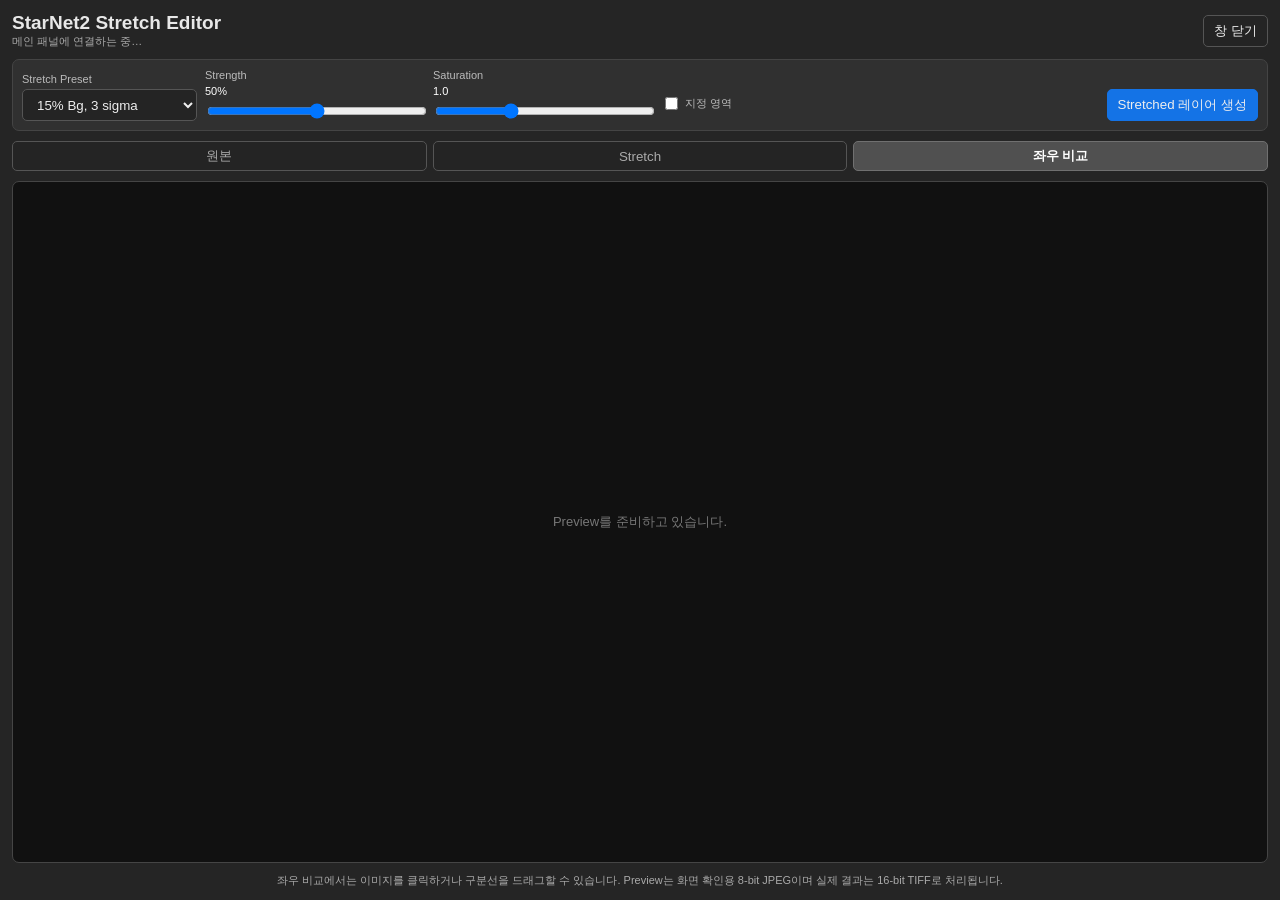
==== StarNet-Panel/client/stretch-editor-window.html @ 003a98f4 "Add Stretch workflow and release v0.9.3" ====
<!doctype html>
<html lang="ko">
<head>
  <meta charset="utf-8">
  <title>StarNet2 Stretch Editor</title>
  <link rel="stylesheet" href="stretch-editor-window.css">
</head>
<body>
  <header><div><h1>StarNet2 Stretch Editor</h1><div id="sourceStatus">메인 패널에 연결하는 중…</div></div><button id="closeEditor">창 닫기</button></header>
  <div class="toolbar">
    <label>Stretch Preset<select id="preset"><option>10% Bg, 3 sigma</option><option selected>15% Bg, 3 sigma</option><option>20% Bg, 3 sigma</option><option>30% Bg, 2 sigma</option></select></label>
    <label class="range-control">Strength <output id="strengthValue">50%</output><input id="strength" type="range" min="0" max="100" step="5" value="50"></label>
    <label class="range-control">Saturation <output id="saturationValue">1.0</output><input id="saturation" type="range" min="0" max="3" step="0.1" value="1"></label>
    <label class="check"><input id="skyOnly" type="checkbox"> 지정 영역</label>
    <button id="createLayer" class="primary">Stretched 레이어 생성</button>
  </div>
  <div class="preview-modes" role="group" aria-label="미리보기 비교 방식">
    <button id="viewOriginal" type="button" data-view="original">원본</button>
    <button id="viewStretched" type="button" data-view="stretched">Stretch</button>
    <button id="viewSplit" class="active" type="button" data-view="split">좌우 비교</button>
  </div>
  <main><canvas id="preview" class="split-view"></canvas><div id="empty">Preview를 준비하고 있습니다.</div></main>
  <footer>좌우 비교에서는 이미지를 클릭하거나 구분선을 드래그할 수 있습니다. Preview는 화면 확인용 8-bit JPEG이며 실제 결과는 16-bit TIFF로 처리됩니다.</footer>
  <script src="stretch-processor.js"></script>
  <script src="stretch-editor-window.js"></script>
</body>
</html>
---- StarNet-Panel/client/stretch-editor-window.css ----
* { box-sizing:border-box; }
html,body { width:100%; height:100%; margin:0; overflow:hidden; }
body { display:flex; flex-direction:column; gap:10px; padding:12px; background:#252525; color:#e8e8e8; font:13px "Segoe UI",Arial,sans-serif; }
header { display:flex; align-items:center; justify-content:space-between; gap:12px; }
h1 { margin:0; font-size:19px; }
#sourceStatus,footer { color:#aaa; font-size:11px; }
.toolbar { display:flex; flex-wrap:nowrap; align-items:end; gap:8px; padding:9px; overflow-x:auto; border:1px solid #444; border-radius:7px; background:#303030; }
.toolbar label { display:flex; flex:0 0 auto; flex-direction:column; gap:4px; color:#bbb; font-size:11px; }
.toolbar .check { flex-direction:row; align-items:center; padding-bottom:8px; white-space:nowrap; }
select,button { height:32px; border:1px solid #555; border-radius:5px; background:#242424; color:#eee; padding:0 10px; white-space:nowrap; }
select { width:175px; }
button { cursor:pointer; }
button:hover { background:#444; }
.primary { margin-left:auto; background:#1473e6; border-color:#1473e6; }
.primary:hover { background:#1683f8; }
.preview-modes { display:grid; grid-template-columns:repeat(3,minmax(0,1fr)); gap:6px; }
.preview-modes button { height:30px; color:#aaa; }
.preview-modes button.active { background:#505050; border-color:#707070; color:#fff; font-weight:600; }
.range-control { width:220px; }
.range-control output { color:#fff; }
.range-control input { width:220px; }
main { position:relative; flex:1; min-height:180px; display:flex; align-items:center; justify-content:center; overflow:auto; border:1px solid #454545; border-radius:7px; background:#111; }
#preview { display:block; max-width:100%; }
#preview.split-view { cursor:ew-resize; }
#empty { position:absolute; color:#777; }
.hidden { display:none!important; }
footer { text-align:center; }
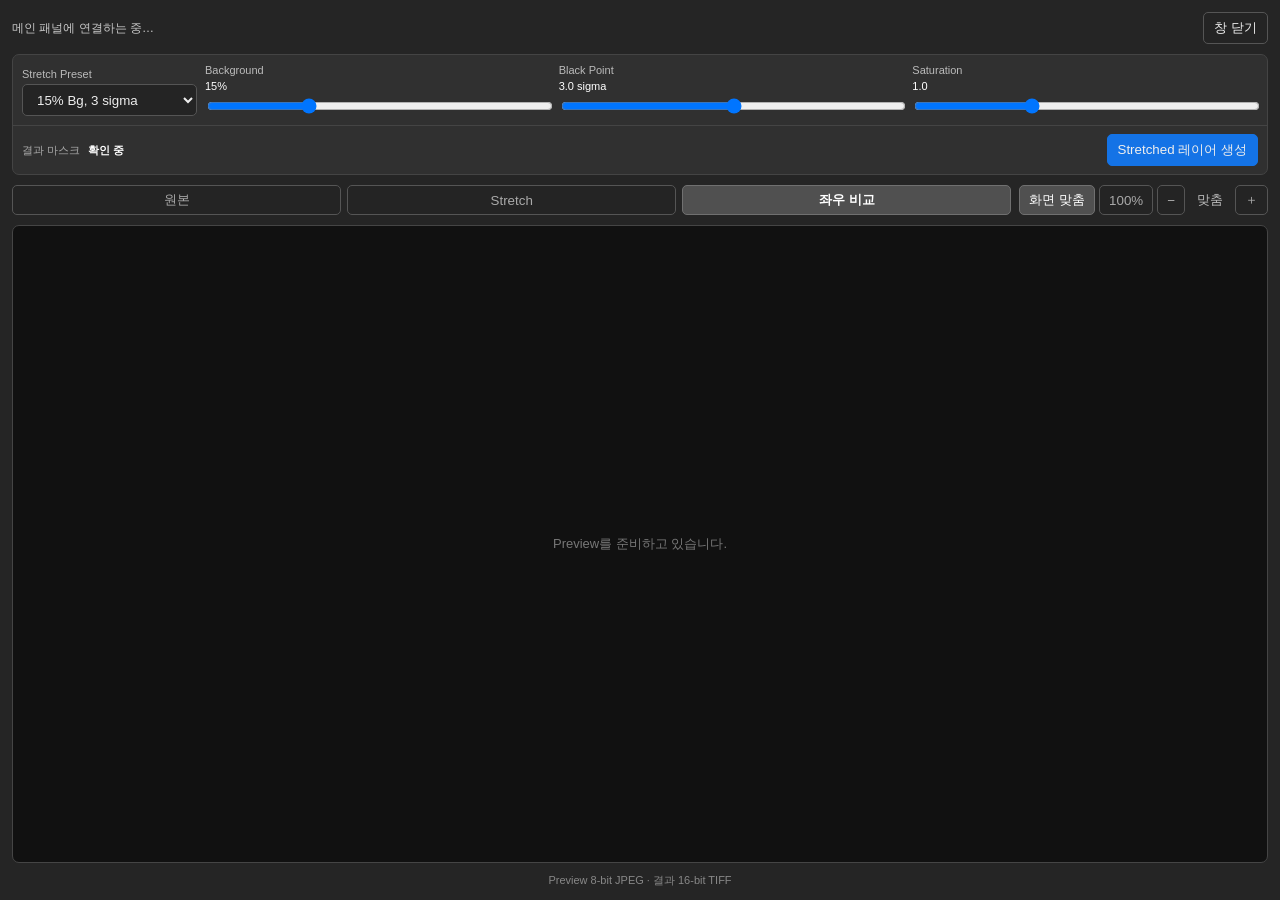
==== commit 6bf70f23: "Refine Star Removal and Stretch workflows for v0.9.4" ====
--- a/StarNet-Panel/client/stretch-editor-window.html
+++ b/StarNet-Panel/client/stretch-editor-window.html
@@ -6,21 +6,35 @@
   <link rel="stylesheet" href="stretch-editor-window.css">
 </head>
 <body>
-  <header><div><h1>StarNet2 Stretch Editor</h1><div id="sourceStatus">메인 패널에 연결하는 중…</div></div><button id="closeEditor">창 닫기</button></header>
-  <div class="toolbar">
-    <label>Stretch Preset<select id="preset"><option>10% Bg, 3 sigma</option><option selected>15% Bg, 3 sigma</option><option>20% Bg, 3 sigma</option><option>30% Bg, 2 sigma</option></select></label>
-    <label class="range-control">Strength <output id="strengthValue">50%</output><input id="strength" type="range" min="0" max="100" step="5" value="50"></label>
-    <label class="range-control">Saturation <output id="saturationValue">1.0</output><input id="saturation" type="range" min="0" max="3" step="0.1" value="1"></label>
-    <label class="check"><input id="skyOnly" type="checkbox"> 지정 영역</label>
-    <button id="createLayer" class="primary">Stretched 레이어 생성</button>
+  <header><div id="sourceStatus">메인 패널에 연결하는 중…</div><button id="closeEditor">창 닫기</button></header>
+  <div class="controls-card">
+    <div class="toolbar">
+      <label class="preset-control">Stretch Preset<select id="preset"><option>10% Bg, 3 sigma</option><option selected>15% Bg, 3 sigma</option><option>20% Bg, 3 sigma</option><option>30% Bg, 2 sigma</option><option>사용자 설정</option></select></label>
+      <label class="range-control">Background <output id="backgroundValue">15%</output><input id="background" type="range" min="5" max="40" step="1" value="15"></label>
+      <label class="range-control">Black Point <output id="sigmaValue">3.0 sigma</output><input id="sigma" type="range" min="1" max="5" step="0.1" value="3"></label>
+      <label class="range-control">Saturation <output id="saturationValue">1.0</output><input id="saturation" type="range" min="0" max="3" step="0.1" value="1"></label>
+    </div>
+    <div class="action-row">
+      <div class="mask-summary"><span>결과 마스크</span><strong id="maskStatus">확인 중</strong></div>
+      <button id="createLayer" class="primary">Stretched 레이어 생성</button>
+    </div>
   </div>
-  <div class="preview-modes" role="group" aria-label="미리보기 비교 방식">
-    <button id="viewOriginal" type="button" data-view="original">원본</button>
-    <button id="viewStretched" type="button" data-view="stretched">Stretch</button>
-    <button id="viewSplit" class="active" type="button" data-view="split">좌우 비교</button>
+  <div class="preview-toolbar">
+    <div class="preview-modes" role="group" aria-label="미리보기 비교 방식">
+      <button id="viewOriginal" type="button" data-view="original">원본</button>
+      <button id="viewStretched" type="button" data-view="stretched">Stretch</button>
+      <button id="viewSplit" class="active" type="button" data-view="split">좌우 비교</button>
+    </div>
+    <div class="zoom-controls" role="group" aria-label="미리보기 확대/축소">
+      <button id="zoomFit" class="active" type="button">화면 맞춤</button>
+      <button id="zoomActual" type="button">100%</button>
+      <button id="zoomOut" type="button" aria-label="축소">−</button>
+      <output id="zoomValue">맞춤</output>
+      <button id="zoomIn" type="button" aria-label="확대">＋</button>
+    </div>
   </div>
   <main><canvas id="preview" class="split-view"></canvas><div id="empty">Preview를 준비하고 있습니다.</div></main>
-  <footer>좌우 비교에서는 이미지를 클릭하거나 구분선을 드래그할 수 있습니다. Preview는 화면 확인용 8-bit JPEG이며 실제 결과는 16-bit TIFF로 처리됩니다.</footer>
+  <footer>Preview 8-bit JPEG · 결과 16-bit TIFF</footer>
   <script src="stretch-processor.js"></script>
   <script src="stretch-editor-window.js"></script>
 </body>
--- a/StarNet-Panel/client/stretch-editor-window.css
+++ b/StarNet-Panel/client/stretch-editor-window.css
@@ -2,26 +2,37 @@
 html,body { width:100%; height:100%; margin:0; overflow:hidden; }
 body { display:flex; flex-direction:column; gap:10px; padding:12px; background:#252525; color:#e8e8e8; font:13px "Segoe UI",Arial,sans-serif; }
 header { display:flex; align-items:center; justify-content:space-between; gap:12px; }
-h1 { margin:0; font-size:19px; }
-#sourceStatus,footer { color:#aaa; font-size:11px; }
-.toolbar { display:flex; flex-wrap:nowrap; align-items:end; gap:8px; padding:9px; overflow-x:auto; border:1px solid #444; border-radius:7px; background:#303030; }
+#sourceStatus { color:#c9c9c9; font-size:12px; }
+footer { color:#888; font-size:11px; }
+.controls-card { overflow:hidden; border:1px solid #444; border-radius:7px; background:#303030; }
+.toolbar { display:flex; flex-wrap:wrap; align-items:end; gap:8px; padding:9px; overflow-x:hidden; }
 .toolbar label { display:flex; flex:0 0 auto; flex-direction:column; gap:4px; color:#bbb; font-size:11px; }
-.toolbar .check { flex-direction:row; align-items:center; padding-bottom:8px; white-space:nowrap; }
+.toolbar .preset-control { flex:0 1 175px; min-width:145px; }
+.action-row { display:flex; align-items:center; gap:12px; padding:8px 9px; border-top:1px solid #444; }
+.mask-summary { display:flex; min-width:0; align-items:center; gap:8px; color:#aaa; font-size:11px; }
+.mask-summary strong { overflow:hidden; color:#fff; font-weight:600; text-overflow:ellipsis; white-space:nowrap; }
 select,button { height:32px; border:1px solid #555; border-radius:5px; background:#242424; color:#eee; padding:0 10px; white-space:nowrap; }
-select { width:175px; }
+select { width:100%; }
 button { cursor:pointer; }
 button:hover { background:#444; }
-.primary { margin-left:auto; background:#1473e6; border-color:#1473e6; }
+button:disabled,select:disabled,input:disabled { opacity:.55; cursor:default; }
+.primary { flex:0 0 auto; margin-left:auto; background:#1473e6; border-color:#1473e6; }
 .primary:hover { background:#1683f8; }
+.preview-toolbar { display:flex; flex-wrap:wrap; align-items:center; gap:8px; }
 .preview-modes { display:grid; grid-template-columns:repeat(3,minmax(0,1fr)); gap:6px; }
+.preview-modes { flex:1 1 520px; }
 .preview-modes button { height:30px; color:#aaa; }
 .preview-modes button.active { background:#505050; border-color:#707070; color:#fff; font-weight:600; }
-.range-control { width:220px; }
+.zoom-controls { display:flex; flex:0 0 auto; align-items:center; gap:4px; }
+.zoom-controls button { height:30px; padding:0 9px; color:#aaa; }
+.zoom-controls button.active { background:#505050; border-color:#707070; color:#fff; }
+.zoom-controls output { min-width:42px; color:#bbb; text-align:center; font-variant-numeric:tabular-nums; }
+.toolbar .range-control { flex:1 1 145px; min-width:125px; }
 .range-control output { color:#fff; }
-.range-control input { width:220px; }
-main { position:relative; flex:1; min-height:180px; display:flex; align-items:center; justify-content:center; overflow:auto; border:1px solid #454545; border-radius:7px; background:#111; }
-#preview { display:block; max-width:100%; }
+.range-control input { width:100%; }
+main { position:relative; flex:1; min-height:180px; overflow:auto; border:1px solid #454545; border-radius:7px; background:#111; }
+#preview { display:block; margin:auto; }
 #preview.split-view { cursor:ew-resize; }
-#empty { position:absolute; color:#777; }
+#empty { position:absolute; top:50%; left:50%; color:#777; transform:translate(-50%,-50%); }
 .hidden { display:none!important; }
 footer { text-align:center; }
